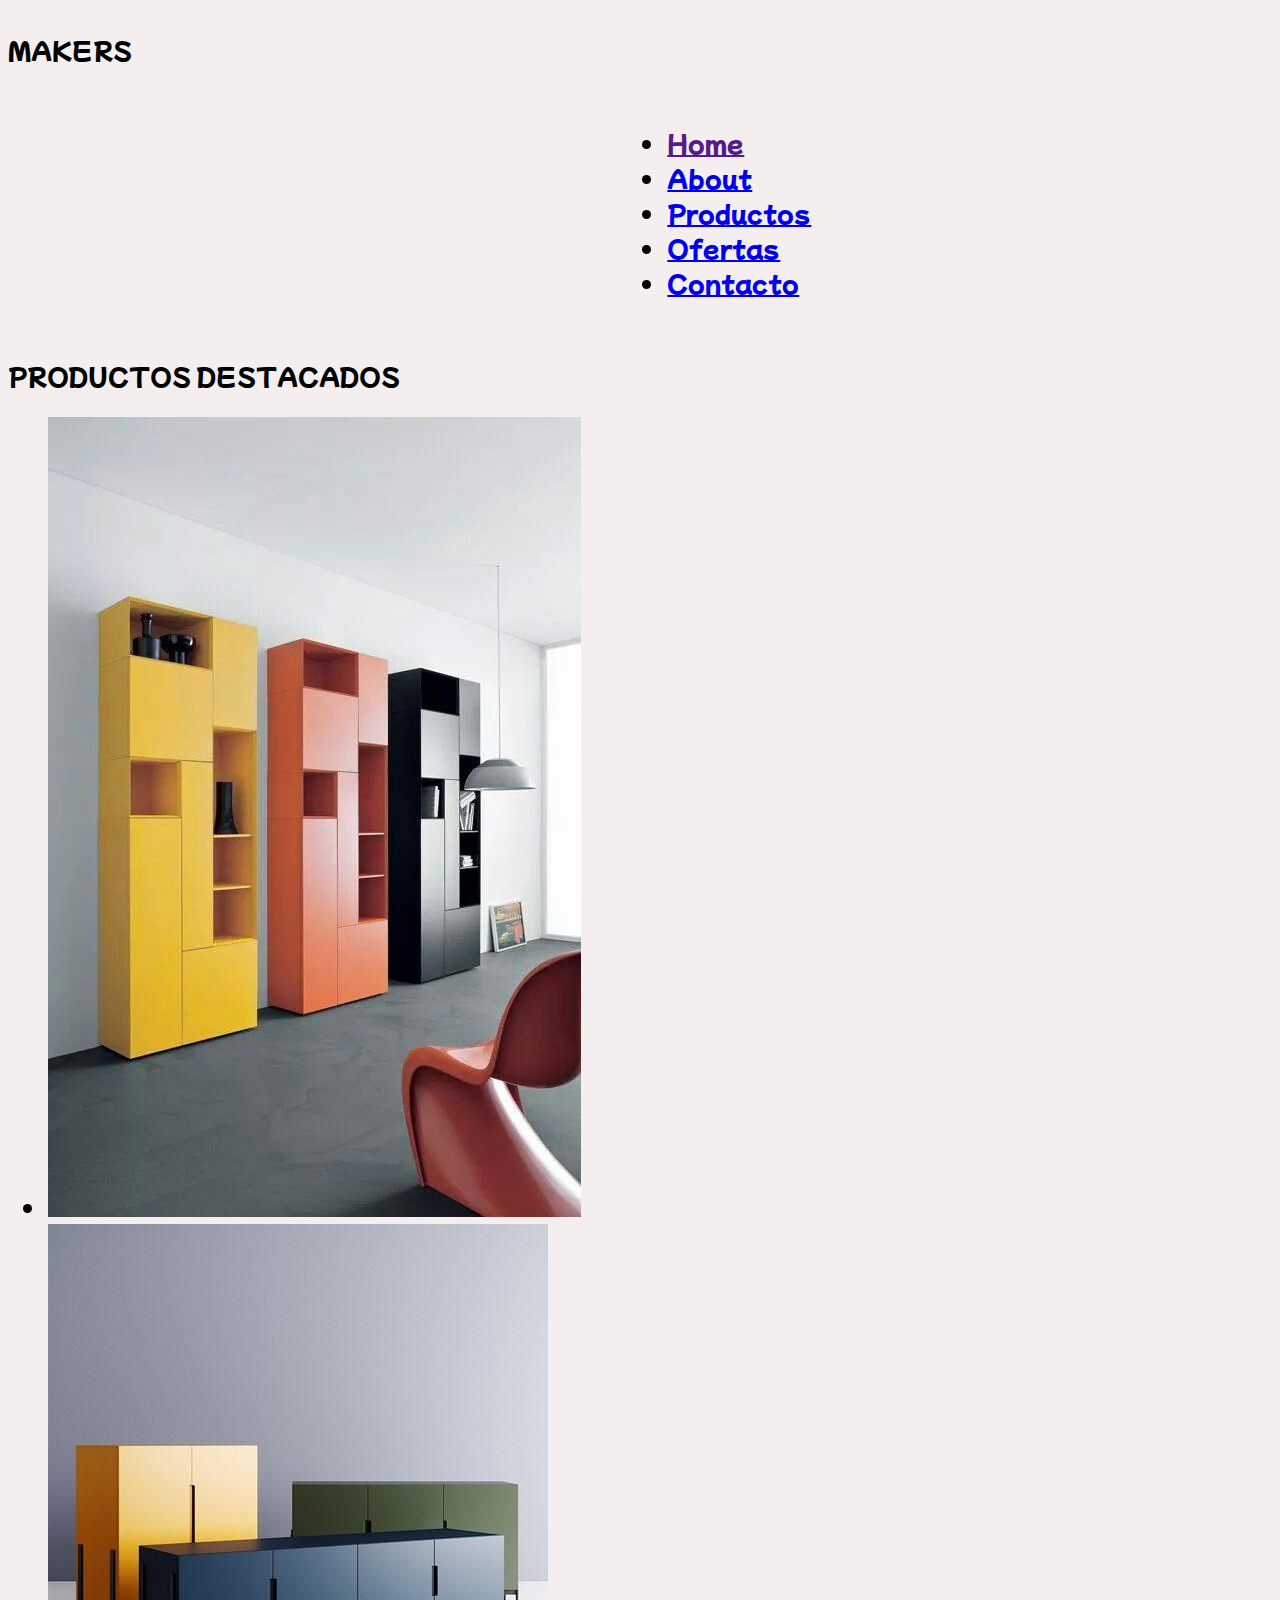
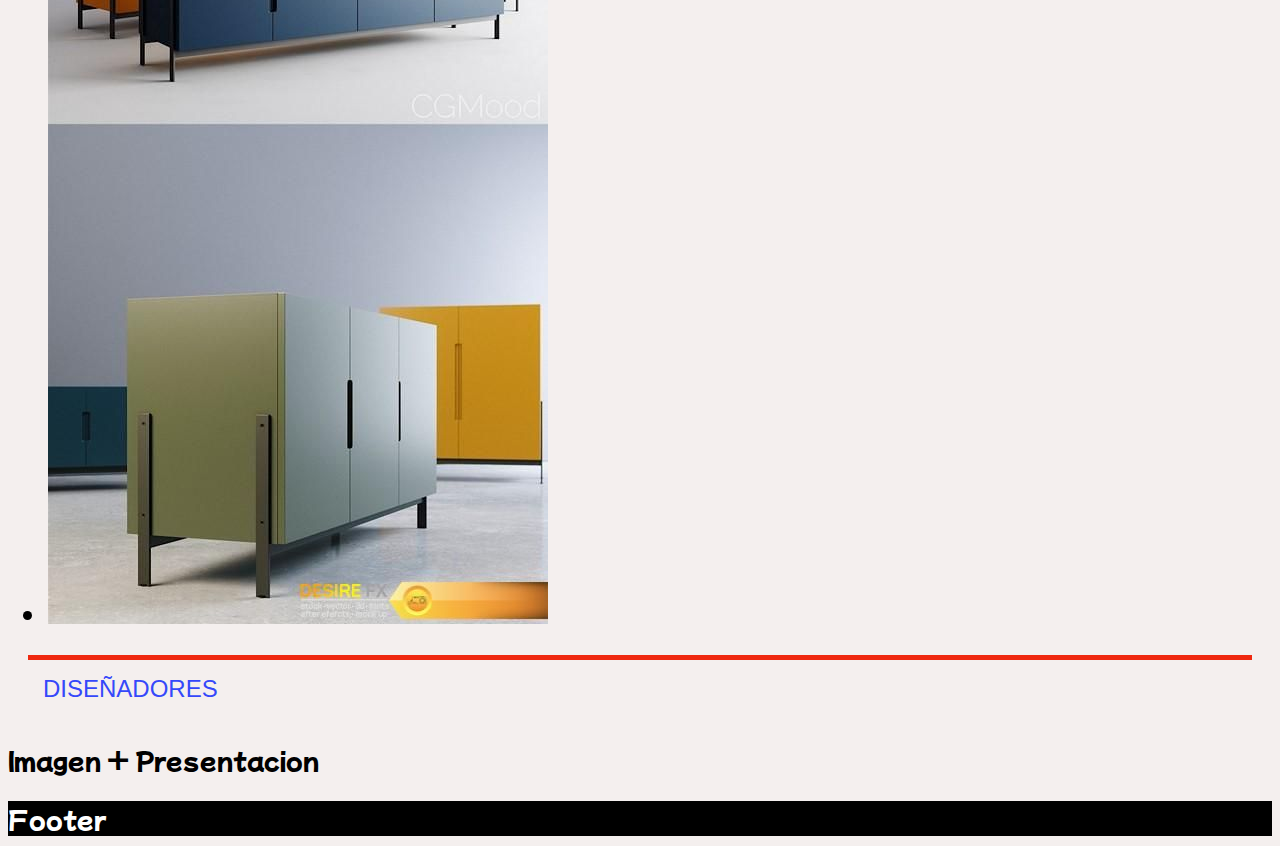
==== index.html @ 405855d6 "Proyecto coder en git local" ====
<!DOCTYPE html>
<html>
<head>
	<meta charset="utf-8">
	<meta name="viewport" content="width=device-width, initial-scale=1">
	<title> Makers </title>
	<link rel="stylesheet" type="text/css" href="css/estilos.css">

</head>
<body>

	<div id="containerGrid"><!--Aplicacion de Grid-->
		<div class="titulo" id="titulo">
			<p>MAKERS</p>
		</div>
		<div id="header">
			<ul class="nav">
				<li><a href="">Home</a></li>
				<li><a href="paginas/about.html">About</a>
				<li><a href="paginas/productos.html">Productos</a></li>
				<li><a href="paginas/ofertas.html">Ofertas</a></li>
				<li><a href="paginas/contacto.html">Contacto</a></li>
			</ul>
		</div>
		<div class="containerFlex">
			<div id="imagenPrincipal">
			</div>
			<div>
			<p class="bordes">PRODUCTOS DESTACADOS</p>
				<ul>
					<li><img src="assets/imagen1.jpg"></li>
					<li><img src="assets/imagen2.jpg"></li>
				</ul>
			</div>

			<div>
				<p class="segundoEstilo">DISEÑADORES</p>
				<p>Imagen + Presentacion</p>
			</div>
			<div id="footer">Footer</div>
		</div>
	</div>
	</div>

	<!--Footer Antiguo-->
	<!--<a href="index.html#footer"></a>
	<div id="footer" class="segundoEstilo">
		<p>Pie de Pagina</p>
		<p>Redes Sociales</p>
		<p>Ubicacion</p>
	</div>-->

</body>
</html>
---- css/estilos.css ----
@import url('https://fonts.googleapis.com/css2?family=Mochiy+Pop+One&display=swap');
{
	margin: 0;
	padding: 0;
}

#containerGrid{
	display: grid;
	grid-template-areas: 
	"titulo titulo titulo"
	"heater header header"
	"content content content"
	"footer footer footer"
	;
	grid-row-gap: 10px;
	grid-column-gap: 10px;
}

#containerGridProductos{
	display: grid;
	grid-template-areas: 
	"titulo titulo titulo"
	"heater header header"
	"contentProd contentProd contentProd "
	"footer footer footer"
	;
	grid-row-gap: 10px;
	grid-column-gap: 10px;
}

.containerFlexProductos{
	display: flex;
	flex-wrap: wrap;
	width: 100%;
	max-width: 1280px;
	justify-self:center;
	padding: 20px 0;
}
.containerFlex .item{
	width: 33.33333%;
	padding: 20px;
	box-sizing: border-box;
}
@media all and (max-width: 768px ){
	.containerFlex .item{
		width: 100%;
		font-size: 1rem;
	}
	.containerFlex div{
		font-weight: 700;
		font-size: 1rem;
	}
}
.containerFlexProductos .item{
	width: 33.33333%;
	padding: 20px;
	box-sizing: border-box;
}
@media all and (max-width: 768px ){
	.containerFlexProductos .item{
		width: 100%;
	}
}
.containerFlexProductos div{
	font-weight: 700;
	font-size: 2rem;
}
@media all and (max-width: 768px ){
	.containerFlexProductos div{
		font-weight: 700;
		font-size: 1rem;
	}
}
.containerFlexProductos p{
	font-weight: 300;
	font-size: 1rem;
	line-height: 1.5;
}
.containerFlexProductos img{
	width: 100%;
	max-width: 200px;
}

#titulo{
	grid-area: titulo;
	background-color: #F4EFEE;
}

#header{
	grid-area: header;
	background-color: #F4EFEE;
}

#footer{
	grid-area: footer;
	background-color: black;
	color: #fff;
}
.containerFlex{
	grid-area: content;
}
.containerFlexProductos{
	grid-area: contentProd;
}
body{
	background-color: #F4EFEE;
	font-size: 1.5rem;
	font-family: 'Mochiy Pop One', sans-serif;
	height: 100vh;
}
.segundoEstilo{
	display: block;
	color: #3548FA;
	margin: 20px;
	padding: 15px;
	font-family: 'Copperplate', sans-serif;
	border-top: 5px solid #EF280F ;
}
@media all and (max-width: 768px ){
	.segundoEstilo p{
		width: 100%;
		font-size: 1rem;
		text-align: center;
	}
#imagenPrincipal {
	background: url('../assets/imagen3.jpeg') center top no-repeat;
	background-size: contain;
	width: 100%;
	height: 90vh;
	min-height: 350px;
	display: inline-block;
	border-top: 5px solid #EF280F ;
}
.nav li {
	display: inline;
	text-align: right;
}
@media all and (max-width: 768px ){
	.nav li {
		width: 100%;
		font-size: 1rem;
		text-align: center;
	}

.titulo {
	margin: 5px;
	padding: 5px;
	text-align: left  ;
}
@media all and (max-width: 768px ){
	.titulo {
		width: 100%;
		font-size: 1rem;
	}
#header{
	font-size: 45px;
	font-weight: 700;
	text-align: center;
}
@media all and (max-width: 768px ){
	.header {
		width: 100%;
		font-size: 1rem;
		float:  none;
		display: block;
		text-align: left;
	}
.contacto{
	background: #f8f4e5;
	padding: 50px 100px;
	border-top: 10px solid #f45702;
}
.input{
	margin-bottom: 12px ;
}
.label, input, textarea{
	display: block;
	width: 50%;
	font-size: 12px ;
	line-height: 24px;
	font-family: spartan;
}
@media all and (max-width: 768px ){
	.label,input,textarea {
		width: 100%;
		font-size: 1rem;
		text-align: center;
	}
.boton{
	display: contents;
	margin: auto;
	float: left;
	width: 25%;
	font-size: 24px;
	background: #F4EFEE;
	padding:20px;
	margin top: -20px;
}
@media all and (max-width: 768px ){
	.boton {
		width: 100%;
		font-size: 1rem;
		text-align: center;
	}
table{
	margin: 30px;
	border: 10px solid #010312;
	padding: 25px;
}
th {
	border: 2px groove; #010312;
}
td {
	border: 2px ridge; #010312;
	letter-spacing: 2px;
	word-spacing: 10px;
	line-height: 18px;
	text-align: center;
}
.bordes{
	border-top: 5px solid #EF280F ;
}
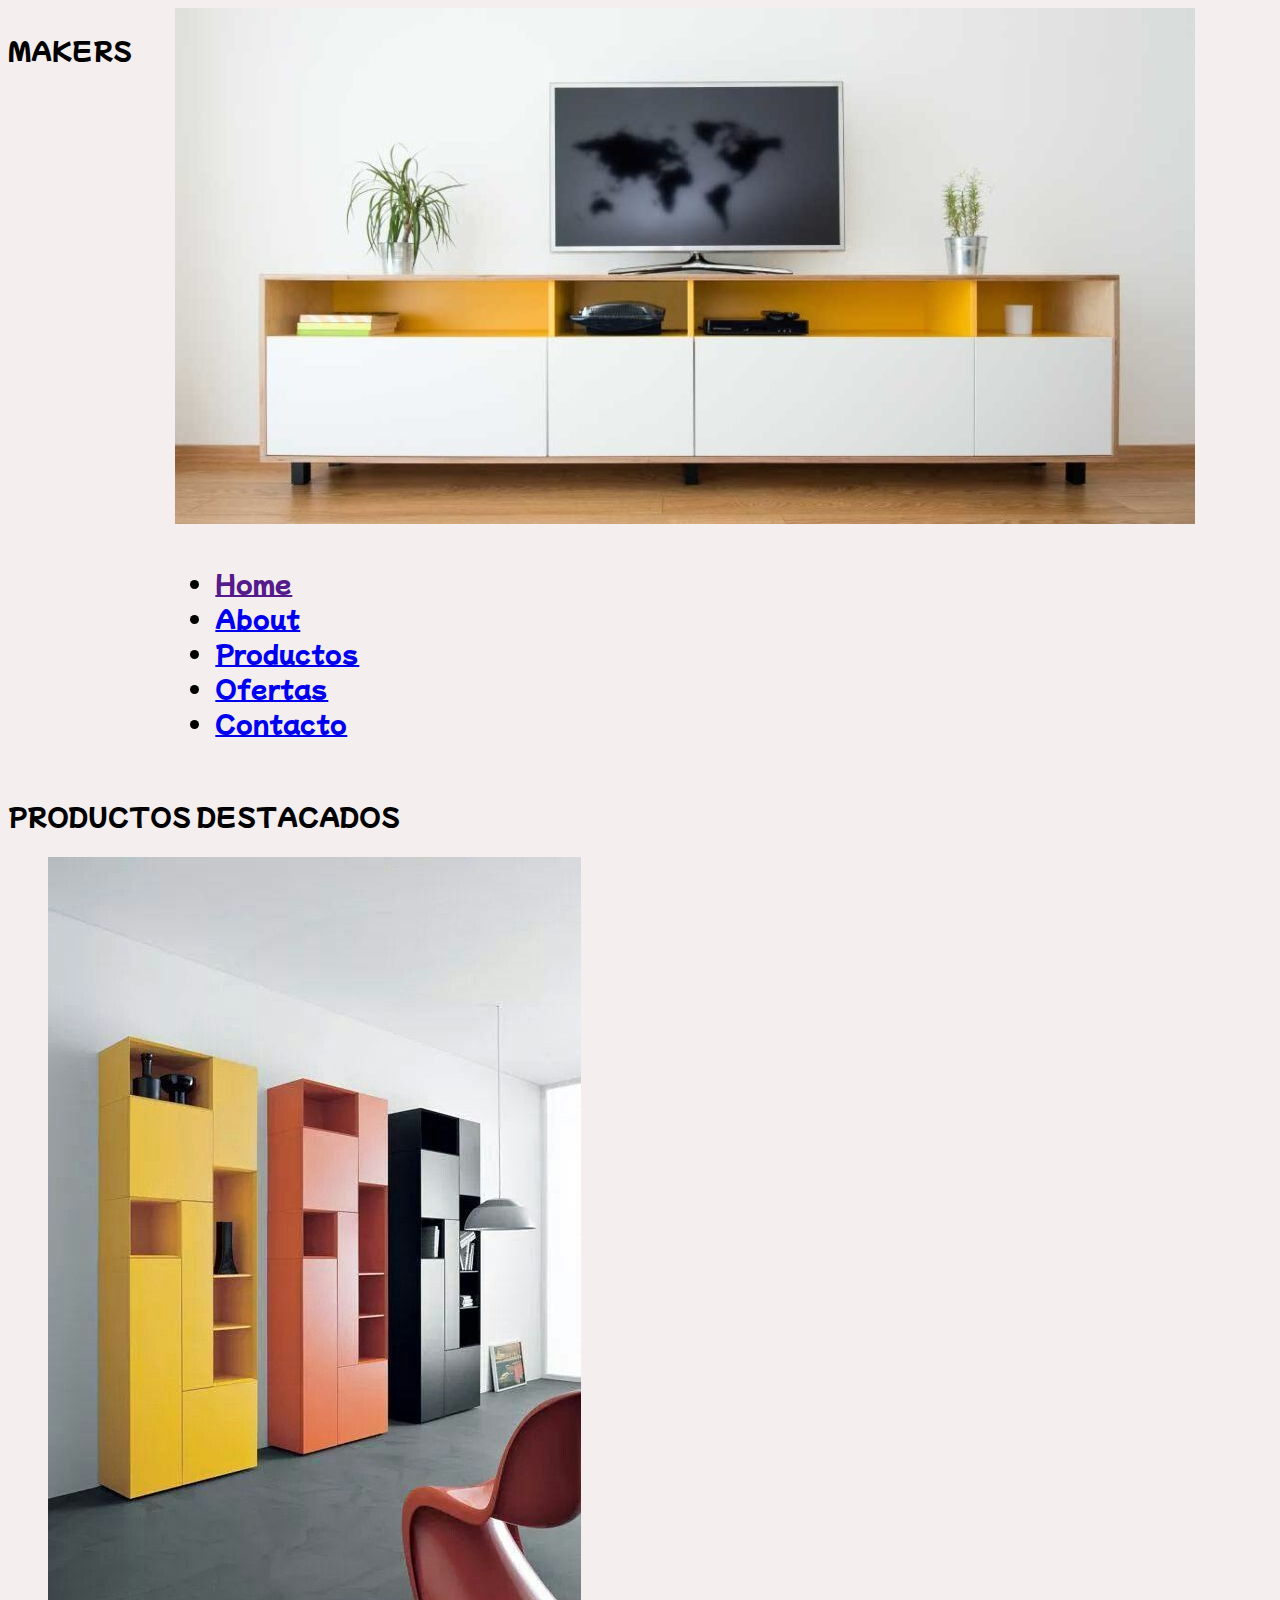
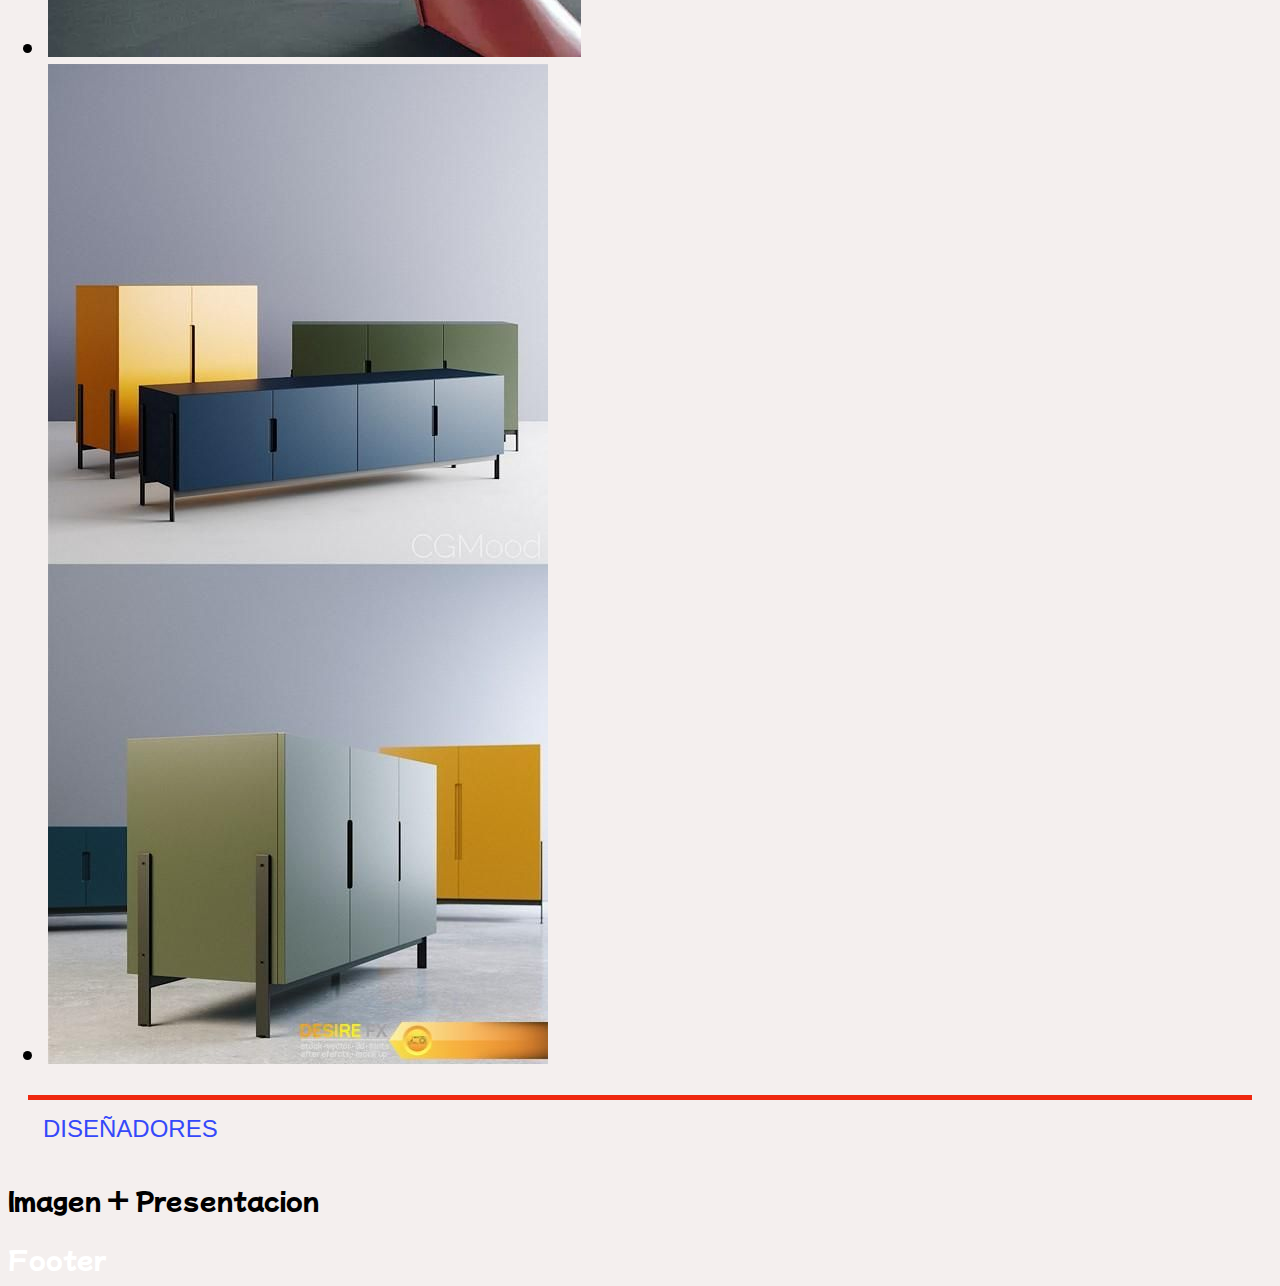
==== commit 8bd8c635: "cambios1" ====
--- a/index.html
+++ b/index.html
@@ -8,9 +8,8 @@
 
 </head>
 <body>
-
 	<div id="containerGrid"><!--Aplicacion de Grid-->
-		<div class="titulo" id="titulo">
+		<div class="titulo">
 			<p>MAKERS</p>
 		</div>
 		<div id="header">
@@ -21,6 +20,10 @@
 				<li><a href="paginas/ofertas.html">Ofertas</a></li>
 				<li><a href="paginas/contacto.html">Contacto</a></li>
 			</ul>
+		</div>
+
+		<div class="banner">
+			<img src="assets/imagen3.jpeg" alt="Mesatv">
 		</div>
 		<div class="containerFlex">
 			<div id="imagenPrincipal">
--- a/css/estilos.css
+++ b/css/estilos.css
@@ -86,6 +86,7 @@
 	background-color: #F4EFEE;
 }
 
+
 #header{
 	grid-area: header;
 	background-color: #F4EFEE;
@@ -93,17 +94,19 @@
 
 #footer{
 	grid-area: footer;
-	background-color: black;
+	background-color: linear-gradient(to left,red,yellow ); /*aplicando gradientes a el footer*/
+	/*background-color: black;*/
 	color: #fff;
 }
 .containerFlex{
 	grid-area: content;
 }
+
 .containerFlexProductos{
 	grid-area: contentProd;
 }
 body{
-	background-color: #F4EFEE;
+	background-color: #F4EFEE; 
 	font-size: 1.5rem;
 	font-family: 'Mochiy Pop One', sans-serif;
 	height: 100vh;
@@ -146,6 +149,19 @@
 	margin: 5px;
 	padding: 5px;
 	text-align: left  ;
+	background-color: #000;
+	color: #fff;
+	height: 100px;
+	transition: all 250ms;
+}
+
+.titulo: hover{
+	margin: 10px;
+	padding: 10px;
+	text-align: left  ;
+	background-color: #ccc;
+	color: #000;
+	height: 120px;
 }
 @media all and (max-width: 768px ){
 	.titulo {
@@ -179,6 +195,16 @@
 	font-size: 12px ;
 	line-height: 24px;
 	font-family: spartan;
+	background-color: #ccc;
+	transition: all 250ms;
+	height: 100px;
+}
+.input, textarea:focus{
+	background-color: #000;
+	color: #fff;
+	height: 120px;
+	width: 80%;
+
 }
 @media all and (max-width: 768px ){
 	.label,input,textarea {
@@ -220,3 +246,21 @@
 .bordes{
 	border-top: 5px solid #EF280F ;
 }
+@keyFrames zoom {
+	0%{
+		transform: scale(1.0);
+	}
+	100%{
+		transform: scale(1.2);
+	}
+}
+.banner{
+	height: 100vh;
+	overflow: hidden;
+}
+.banner img {
+	animation-name: zoom;
+	animation-iteration-count: 1;
+	animation-timing-function: linear;
+	animation-duration: 7s;
+	}